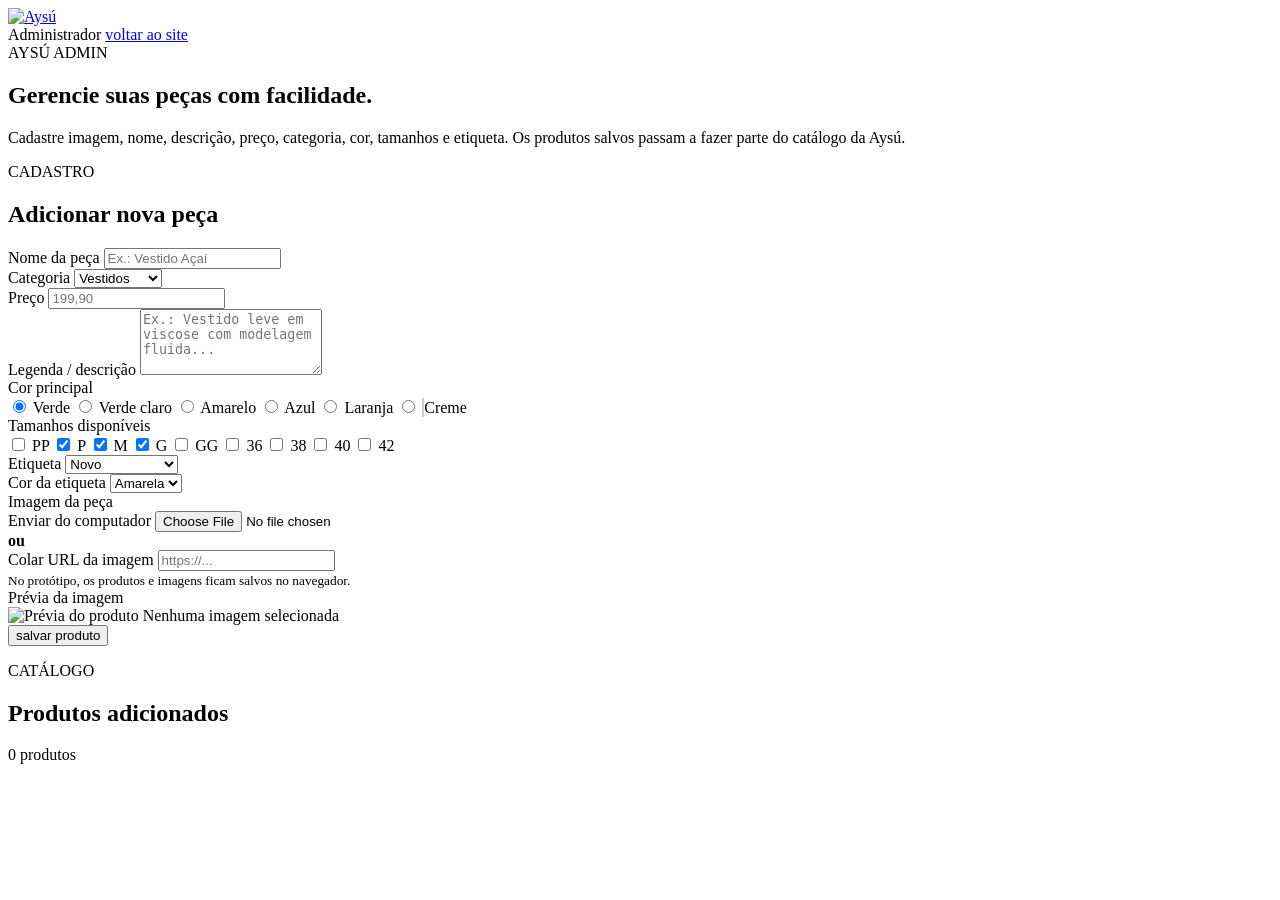
==== aysu-mvc/app/views/admin.html @ 6f248c02 "site inicial" ====
<!DOCTYPE html>
<html lang="pt-BR">
<head>
  <meta charset="UTF-8">
  <meta name="viewport" content="width=device-width, initial-scale=1.0">

  <link rel="preconnect" href="https://fonts.googleapis.com">
  <link rel="preconnect" href="https://fonts.gstatic.com" crossorigin>
  <link href="https://fonts.googleapis.com/css2?family=DM+Serif+Display:ital@0;1&family=Manrope:wght@400;500;600;700;800&display=swap" rel="stylesheet">

  <!-- Usa seu CSS atual -->
  <link rel="stylesheet" href="style.css">

  <!-- Apenas estilos do administrador -->
  <link rel="stylesheet" href="admin.css">

  <title>Aysú | Administração</title>
<meta name="description" content="Acesse sua conta Aysú para cuidar dos seus dados e compras.">
<meta property="og:site_name" content="Aysú">
<meta property="og:type" content="website">
<meta property="og:description" content="Acesse sua conta Aysú para cuidar dos seus dados e compras.">
<meta name="robots" content="noindex,nofollow">
</head>

<body class="admin-body">

  <header class="admin-header">
    <div class="admin-header-inner">

      <a class="admin-logo" href="index.html">
        <img src="logo-aysu.png" alt="Aysú">
      </a>

      <div class="admin-header-actions">
        <span class="admin-label">Administrador</span>

        <a href="index.html" class="admin-back-button">
          voltar ao site
        </a>
      </div>

    </div>
  </header>

  <main id="mainContent" class="admin-main">

    <section class="admin-intro">
      <span class="eyebrow">AYSÚ ADMIN</span>

      <h1>Gerencie suas peças com facilidade.</h1>

      <p>
        Cadastre imagem, nome, descrição, preço, categoria,
        cor, tamanhos e etiqueta. Os produtos salvos passam a
        fazer parte do catálogo da Aysú.
      </p>
    </section>

    <div class="admin-layout">

      <!-- FORMULÁRIO -->
      <section class="admin-card">

        <div class="admin-card-title">
          <div>
            <span class="eyebrow">CADASTRO</span>
            <h2 id="formTitle">Adicionar nova peça</h2>
          </div>
        </div>

        <form id="productForm">

          <input type="hidden" id="productId">

          <div class="admin-form-grid">

            <div class="admin-field admin-full">
              <label for="productName">Nome da peça</label>
              <input id="productName" type="text" placeholder="Ex.: Vestido Açaí" required>
            </div>

            <div class="admin-field">
              <label for="productCategory">Categoria</label>
              <select id="productCategory" required>
                <option value="vestidos">Vestidos</option>
                <option value="camisas">Camisas</option>
                <option value="calcas">Calças</option>
                <option value="conjuntos">Conjuntos</option>
                <option value="acessorios">Acessórios</option>
              </select>
            </div>

            <div class="admin-field">
              <label for="productPrice">Preço</label>
              <input id="productPrice" type="number" min="0" step="0.01" placeholder="199,90" required>
            </div>

            <div class="admin-field admin-full">
              <label for="productDescription">Legenda / descrição</label>
              <textarea id="productDescription" rows="4" placeholder="Ex.: Vestido leve em viscose com modelagem fluida..." required></textarea>
            </div>

            <div class="admin-field admin-full">
              <label>Cor principal</label>

              <div class="admin-colors">

                <label class="admin-color-option">
                  <input type="radio" name="productColor" value="verde" checked>
                  <span style="background:#286641"></span>
                  Verde
                </label>

                <label class="admin-color-option">
                  <input type="radio" name="productColor" value="verde-claro">
                  <span style="background:#a7c957"></span>
                  Verde claro
                </label>

                <label class="admin-color-option">
                  <input type="radio" name="productColor" value="amarelo">
                  <span style="background:#f1c925"></span>
                  Amarelo
                </label>

                <label class="admin-color-option">
                  <input type="radio" name="productColor" value="azul">
                  <span style="background:#007497"></span>
                  Azul
                </label>

                <label class="admin-color-option">
                  <input type="radio" name="productColor" value="laranja">
                  <span style="background:#c55805"></span>
                  Laranja
                </label>

                <label class="admin-color-option">
                  <input type="radio" name="productColor" value="creme">
                  <span style="background:#fffeea;border:1px solid #ccc"></span>
                  Creme
                </label>

              </div>
            </div>

            <div class="admin-field admin-full">
              <label>Tamanhos disponíveis</label>

              <div class="admin-sizes">
                <label><input type="checkbox" name="productSize" value="PP"> PP</label>
                <label><input type="checkbox" name="productSize" value="P" checked> P</label>
                <label><input type="checkbox" name="productSize" value="M" checked> M</label>
                <label><input type="checkbox" name="productSize" value="G" checked> G</label>
                <label><input type="checkbox" name="productSize" value="GG"> GG</label>
                <label><input type="checkbox" name="productSize" value="36"> 36</label>
                <label><input type="checkbox" name="productSize" value="38"> 38</label>
                <label><input type="checkbox" name="productSize" value="40"> 40</label>
                <label><input type="checkbox" name="productSize" value="42"> 42</label>
              </div>
            </div>

            <div class="admin-field">
              <label for="productTag">Etiqueta</label>
              <select id="productTag">
                <option value="novo">Novo</option>
                <option value="queridinho">Queridinho</option>
                <option value="edição limitada">Edição limitada</option>
                <option value="essencial">Essencial</option>
                <option value="promoção">Promoção</option>
              </select>
            </div>

            <div class="admin-field">
              <label for="productTagColor">Cor da etiqueta</label>
              <select id="productTagColor">
                <option value="tag-yellow">Amarela</option>
                <option value="tag-blue">Azul</option>
                <option value="tag-orange">Laranja</option>
              </select>
            </div>

            <div class="admin-field admin-full">
              <label>Imagem da peça</label>

              <div class="admin-image-options">

                <div>
                  <span>Enviar do computador</span>
                  <input id="productImageFile" type="file" accept="image/*">
                </div>

                <strong>ou</strong>

                <div>
                  <span>Colar URL da imagem</span>
                  <input id="productImageUrl" type="url" placeholder="https://...">
                </div>

              </div>

              <small>
                No protótipo, os produtos e imagens ficam salvos no navegador.
              </small>
            </div>

          </div>

          <div class="admin-preview-section">
            <label>Prévia da imagem</label>

            <div class="admin-preview">
              <img id="imagePreview" alt="Prévia do produto">
              <span id="previewEmpty">Nenhuma imagem selecionada</span>
            </div>
          </div>

          <div class="admin-buttons">
            <button class="admin-save-button" id="saveButton" type="submit">
              salvar produto
            </button>

            <button class="admin-cancel-button" id="cancelButton" type="button" hidden>
              cancelar edição
            </button>
          </div>

          <p class="admin-message" id="adminMessage"></p>

        </form>
      </section>

      <!-- LISTAGEM -->
      <section class="admin-card">

        <div class="admin-card-title">
          <div>
            <span class="eyebrow">CATÁLOGO</span>
            <h2>Produtos adicionados</h2>
          </div>

          <span class="admin-product-count" id="productCount">
            0 produtos
          </span>
        </div>

        <div class="admin-product-list" id="productList"></div>

      </section>

    </div>

  </main>

  <script src="admin.js"></script>

</body>
</html>
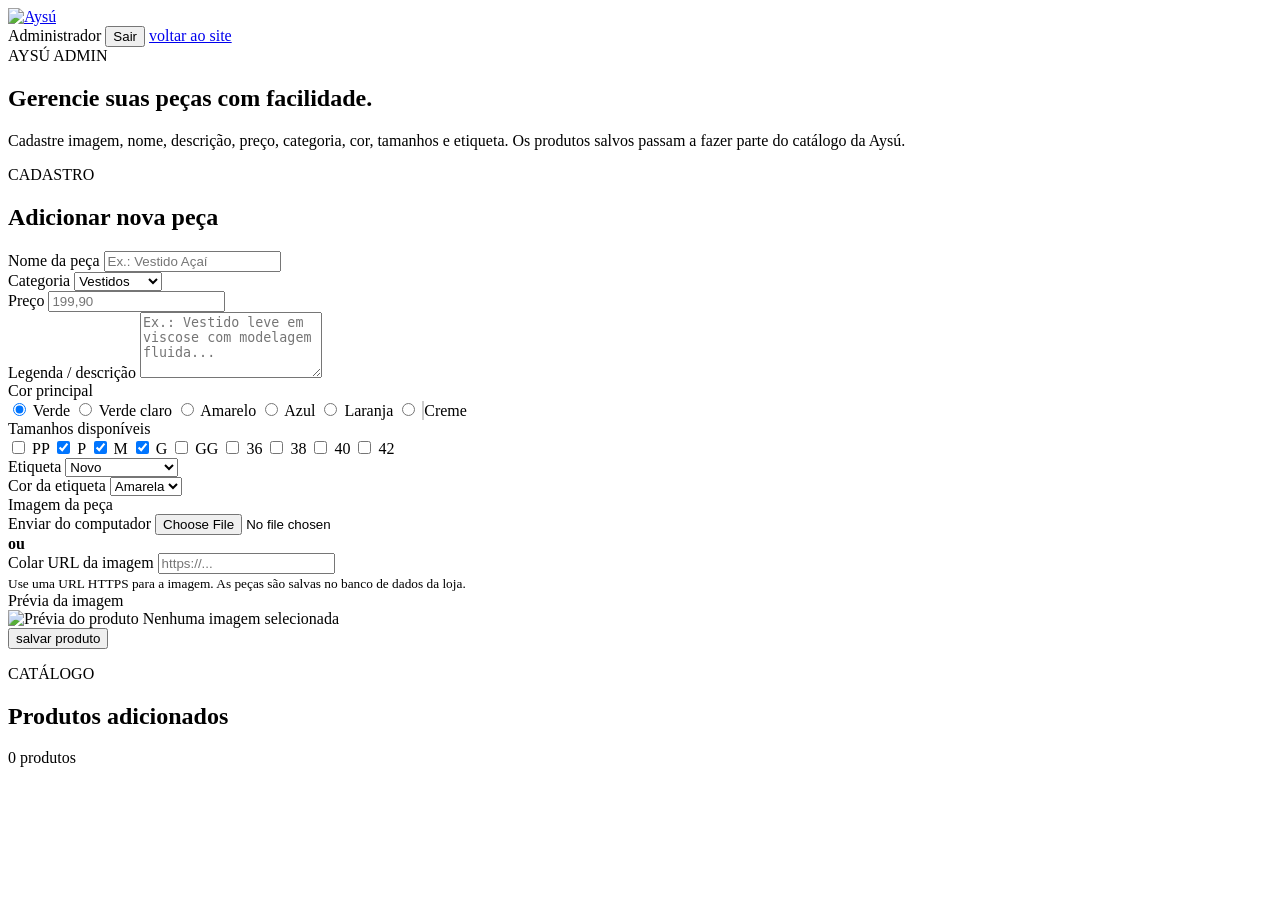
==== commit b2e095a4: "melhorias de bugs" ====
--- a/aysu-mvc/app/views/admin.html
+++ b/aysu-mvc/app/views/admin.html
@@ -33,6 +33,7 @@
 
       <div class="admin-header-actions">
         <span class="admin-label">Administrador</span>
+        <button type="button" id="adminLogout" class="admin-back-button">Sair</button>
 
         <a href="index.html" class="admin-back-button">
           voltar ao site
@@ -200,7 +201,7 @@
               </div>
 
               <small>
-                No protótipo, os produtos e imagens ficam salvos no navegador.
+                Use uma URL HTTPS para a imagem. As peças são salvas no banco de dados da loja.
               </small>
             </div>
 
